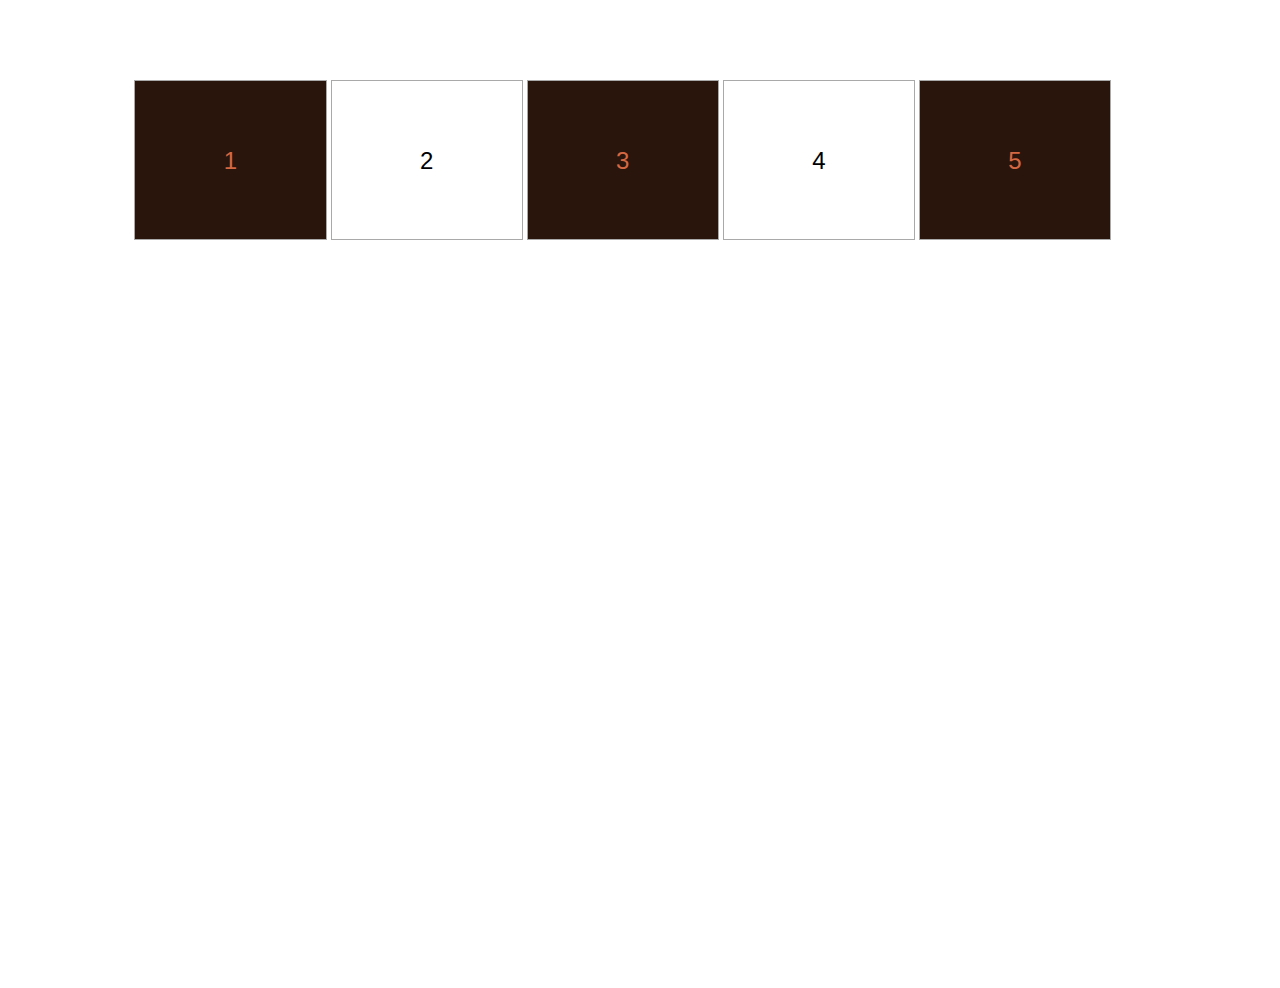
==== 2-variables-in-css/index.html @ ad3ab19d "add variable tutorial results" ====
<!DOCTYPE html>
<html lang="en">

<head>
  <meta charset="UTF-8">
  <meta name="viewport" content="width=device-width, initial-scale=1.0">
  <meta name="author" content="Stephen Johnson">
  <meta http-equiv="X-UA-Compatible" content="ie=edge">
  <title>Variables In CSS</title>
  <link rel="stylesheet" href="css /style.css">
</head>

<body>
  <ul>
    <li>1</li>
    <li>2</li>
    <li>3</li>
    <li>4</li>
    <li>5</li>
  </ul>

</body>

</html>
---- 2-variables-in-css/css /style.css ----
*  {
    box-sizing: border-box;
  }
  body {
      height: 100vh;
    }

    ul {
        width: 80%;
        height: 10rem;
         /*center horizontally */
        margin: 5rem auto;
        padding: 0;
        list-style-type:none;    
      }

      li {
        text-align: center;
        font-size: 24px;
        font-family: Arial, Helvetica, sans-serif;
        font-weight: 400;
        display: inline-block;
        height: 10rem;
        line-height: 10rem;
        width: 19%; 
        border: 1px solid darkgray;
      } 

      :root {
        --odd-color: #d46843;
        --odd-bg-color:#2A150D;
  
        --even-color: white;
        --even-bg-color: black;
      }

      li:nth-child(even) {
        color: var(--even-color);
        color: var(--even-bg-color);
      }

      li:nth-child(odd) {
        color: var(--odd-color);
        background-color: var(--odd-bg-color);
      }
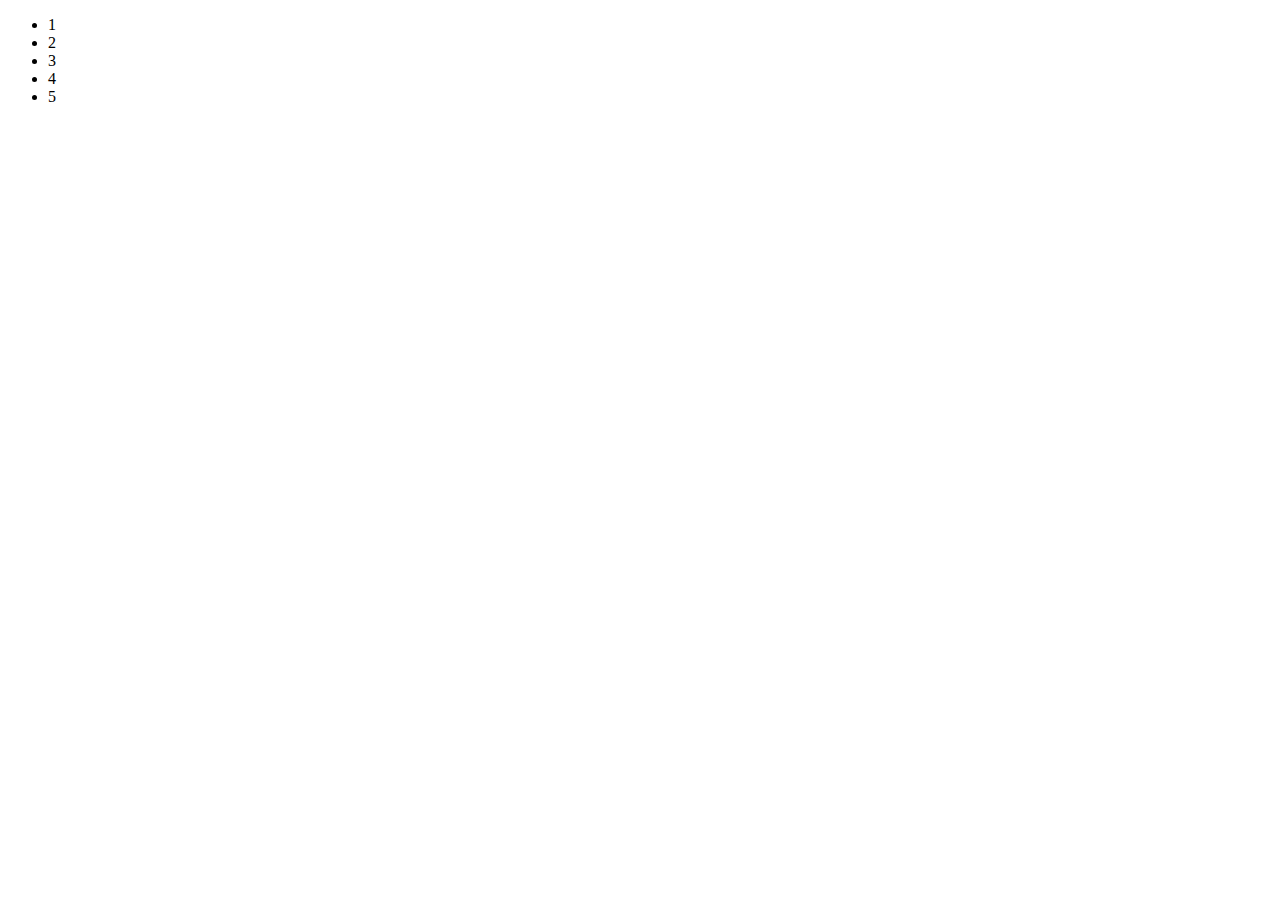
==== commit 41fbc513: "add variables-in-css" ====
--- a/2-variables-in-css/index.html
+++ b/2-variables-in-css/index.html
@@ -7,7 +7,7 @@
   <meta name="author" content="Stephen Johnson">
   <meta http-equiv="X-UA-Compatible" content="ie=edge">
   <title>Variables In CSS</title>
-  <link rel="stylesheet" href="css /style.css">
+  <link rel="stylesheet" href="css/style.css">
 </head>
 
 <body>
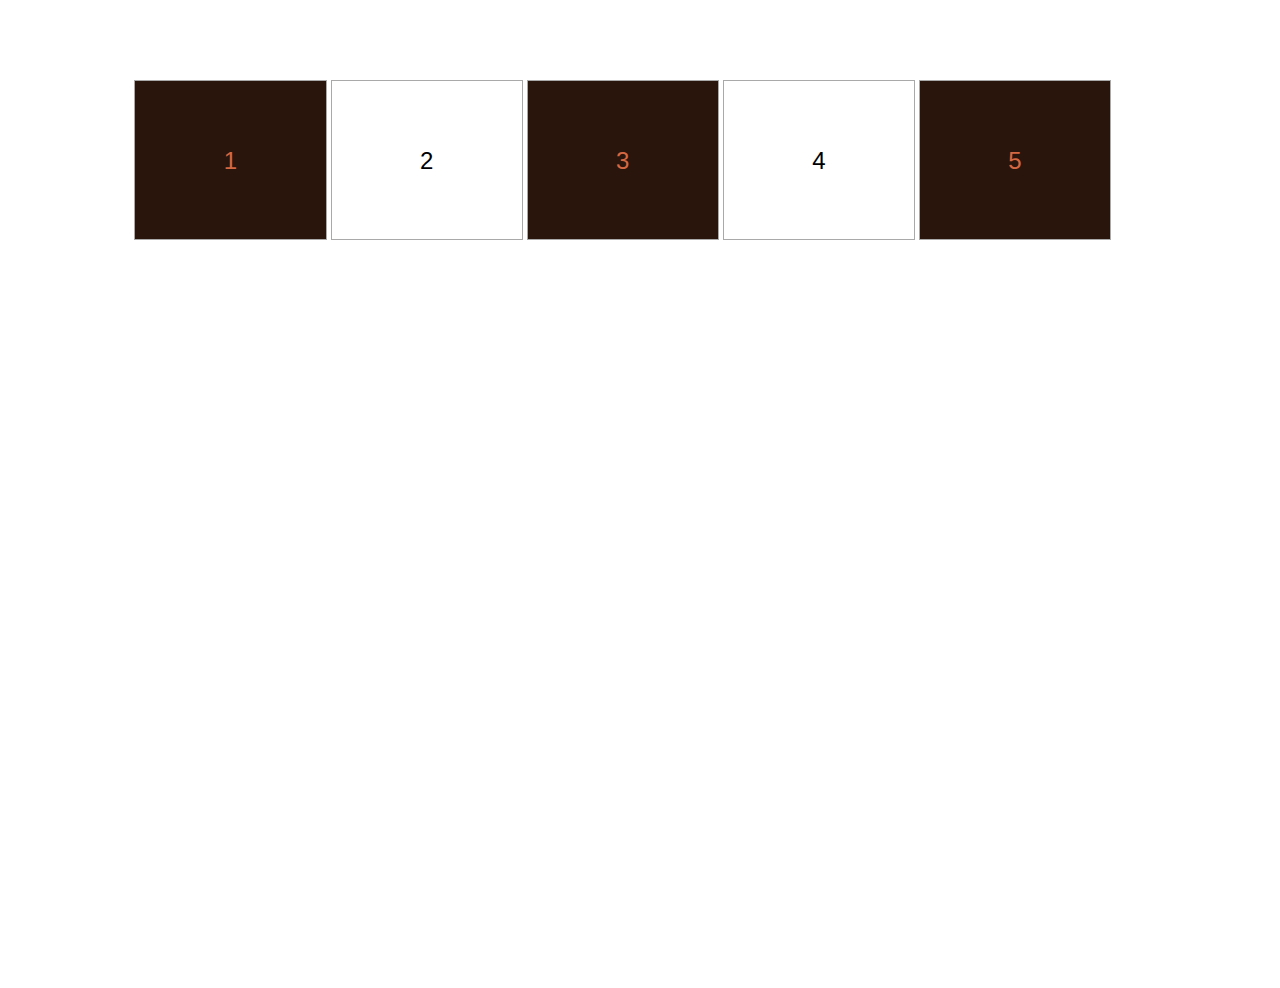
==== commit c7da0417: "add variables-in-css" ====
--- a/2-variables-in-css/index.html
+++ b/2-variables-in-css/index.html
@@ -6,7 +6,7 @@
   <meta name="viewport" content="width=device-width, initial-scale=1.0">
   <meta name="author" content="Stephen Johnson">
   <meta http-equiv="X-UA-Compatible" content="ie=edge">
-  <title>Variables In CSS</title>
+  <title>Variables in CSS</title>
   <link rel="stylesheet" href="css/style.css">
 </head>
 
--- a/2-variables-in-css/css/style.css
+++ b/2-variables-in-css/css/style.css
@@ -0,0 +1,45 @@
+*  {
+    box-sizing: border-box;
+  }
+  body {
+      height: 100vh;
+    }
+
+    ul {
+        width: 80%;
+        height: 10rem;
+         /*center horizontally */
+        margin: 5rem auto;
+        padding: 0;
+        list-style-type:none;    
+      }
+
+      li {
+        text-align: center;
+        font-size: 24px;
+        font-family: Arial, Helvetica, sans-serif;
+        font-weight: 400;
+        display: inline-block;
+        height: 10rem;
+        line-height: 10rem;
+        width: 19%; 
+        border: 1px solid darkgray;
+      } 
+
+      :root {
+        --odd-color: #d46843;
+        --odd-bg-color:#2A150D;
+  
+        --even-color: white;
+        --even-bg-color: black;
+      }
+
+      li:nth-child(even) {
+        color: var(--even-color);
+        color: var(--even-bg-color);
+      }
+
+      li:nth-child(odd) {
+        color: var(--odd-color);
+        background-color: var(--odd-bg-color);
+      }